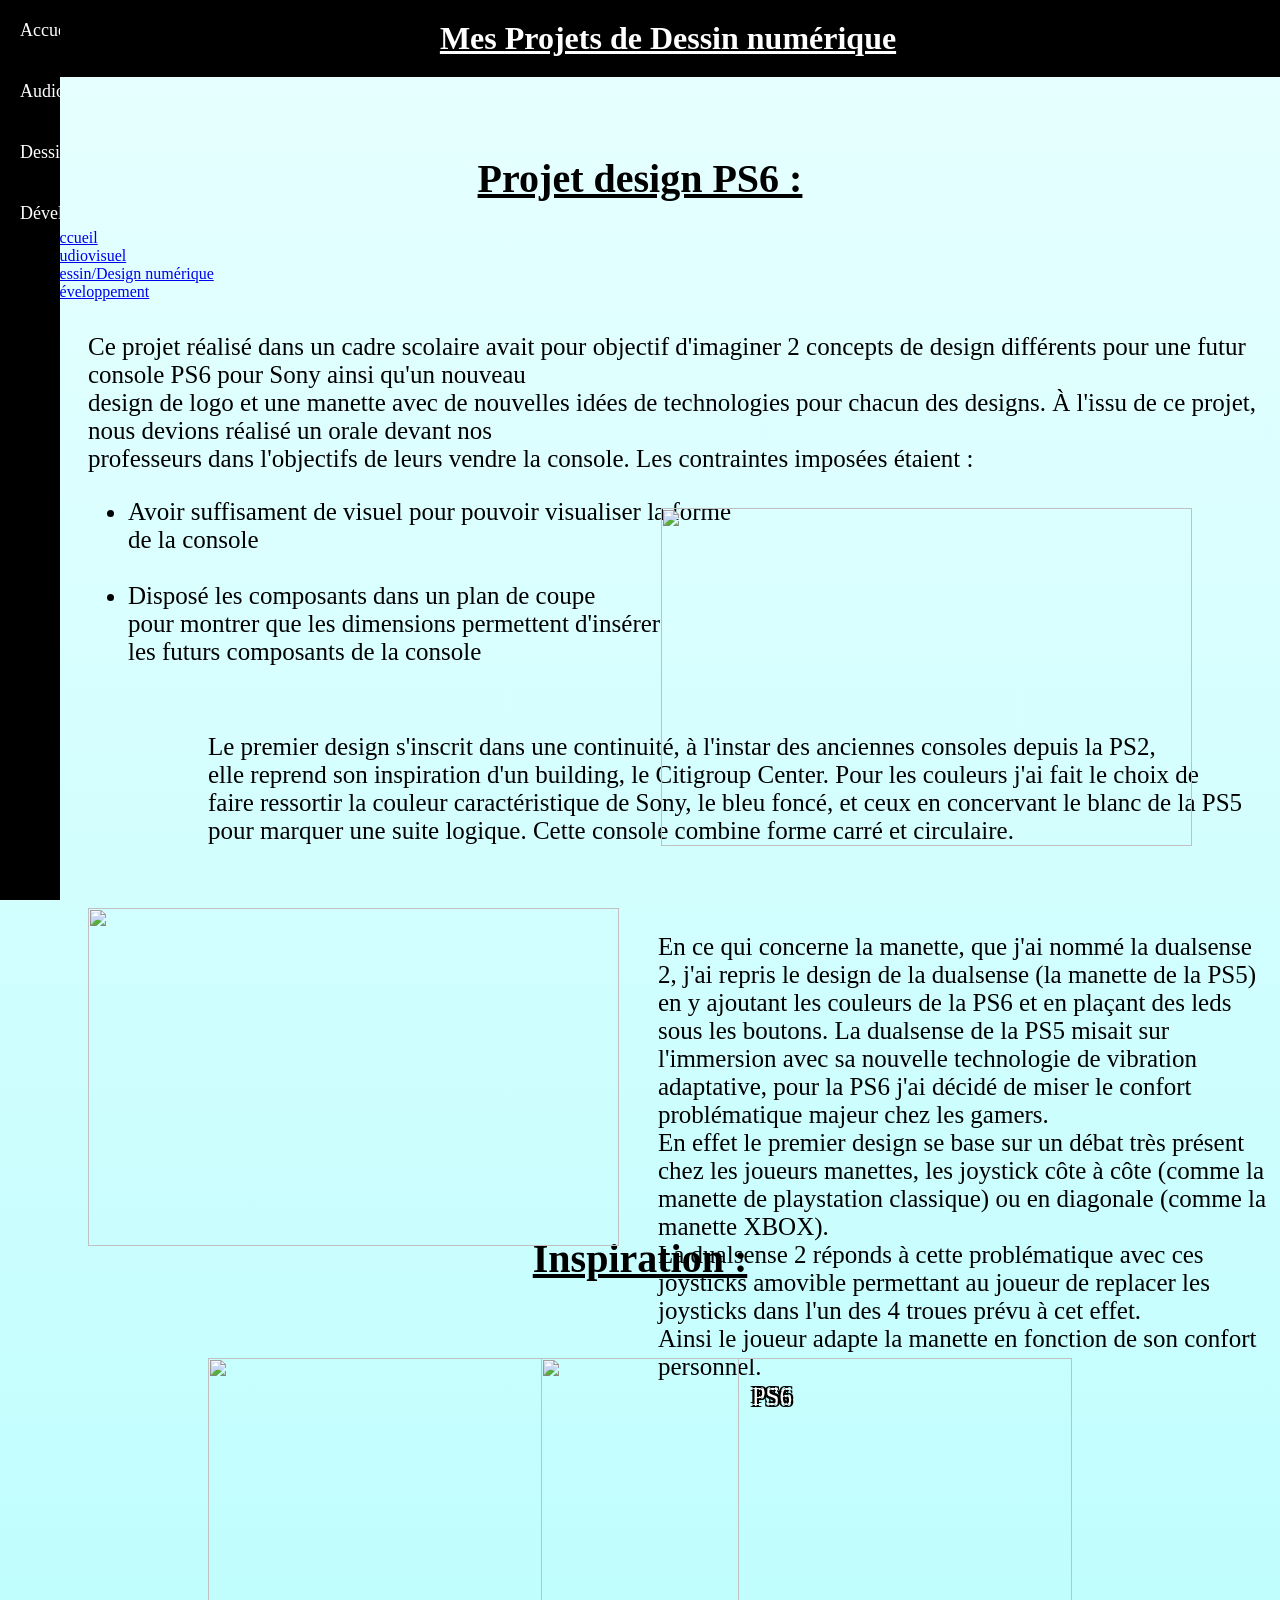
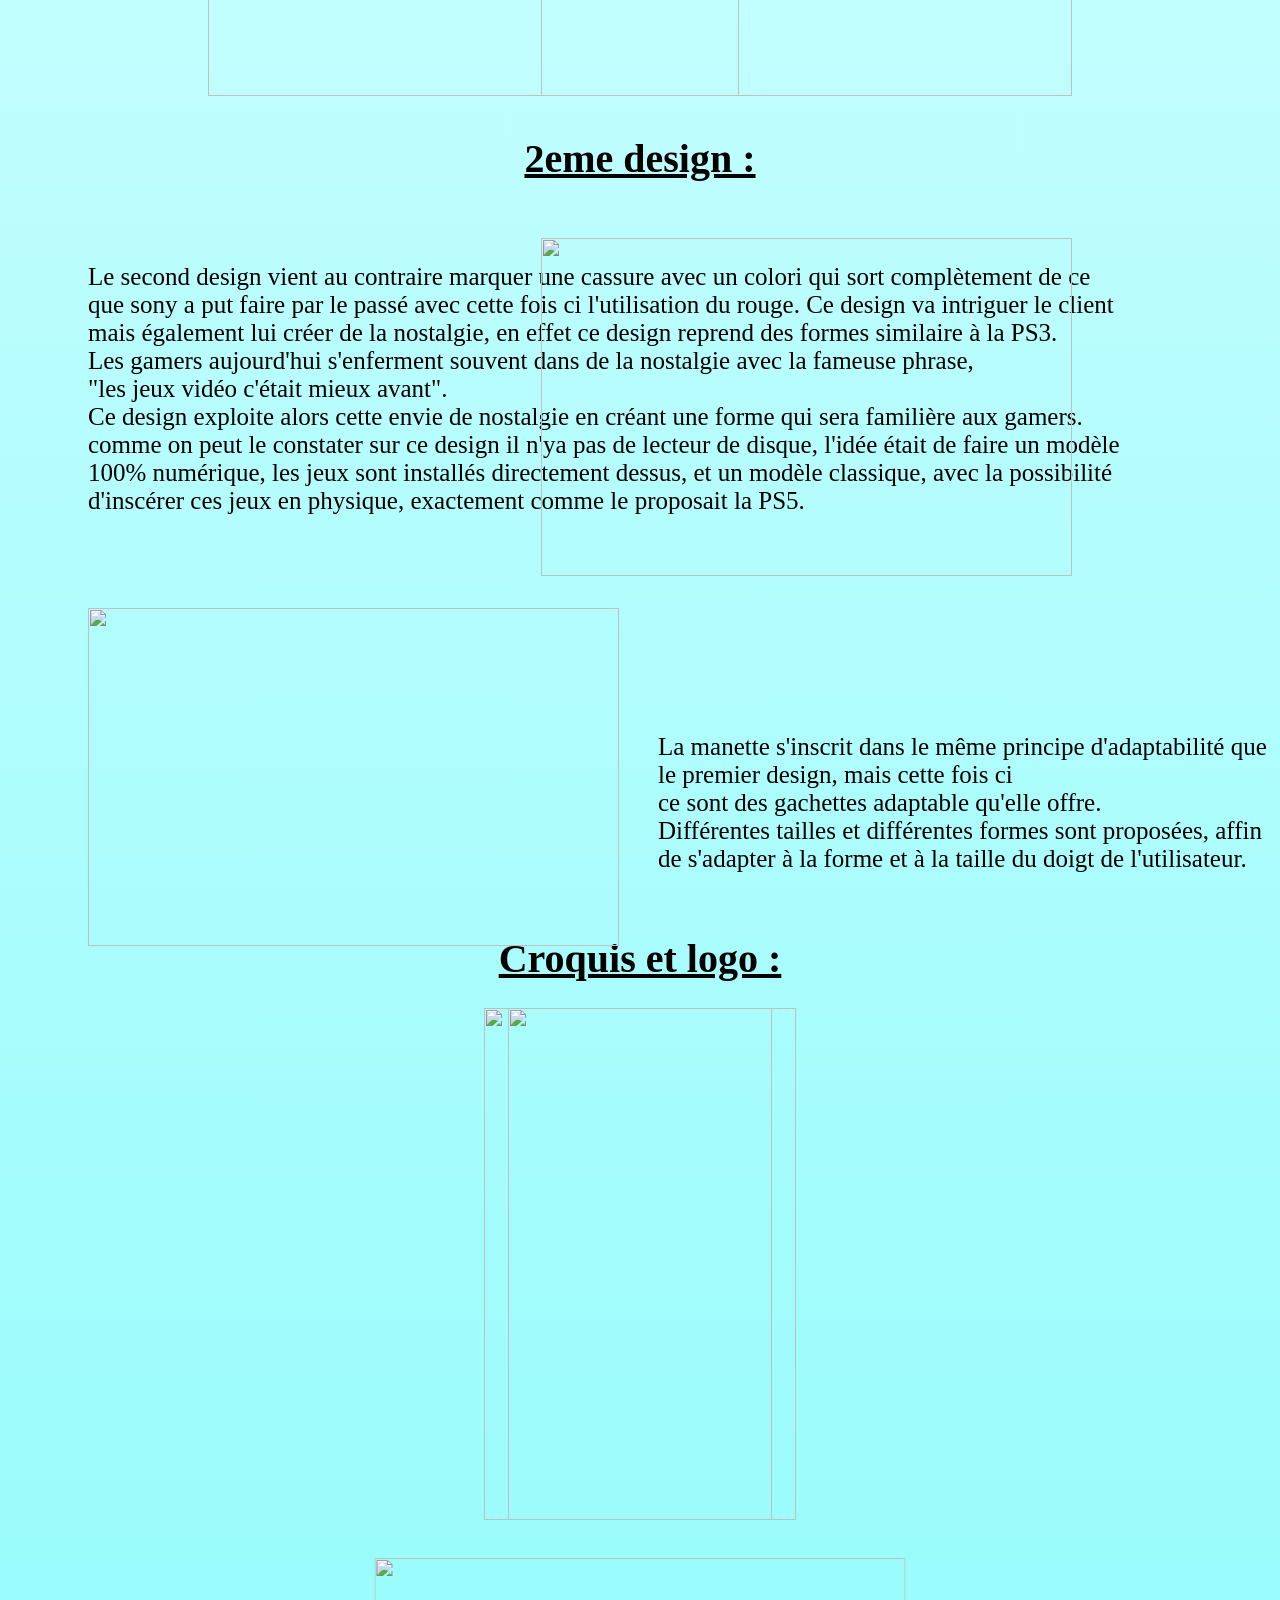
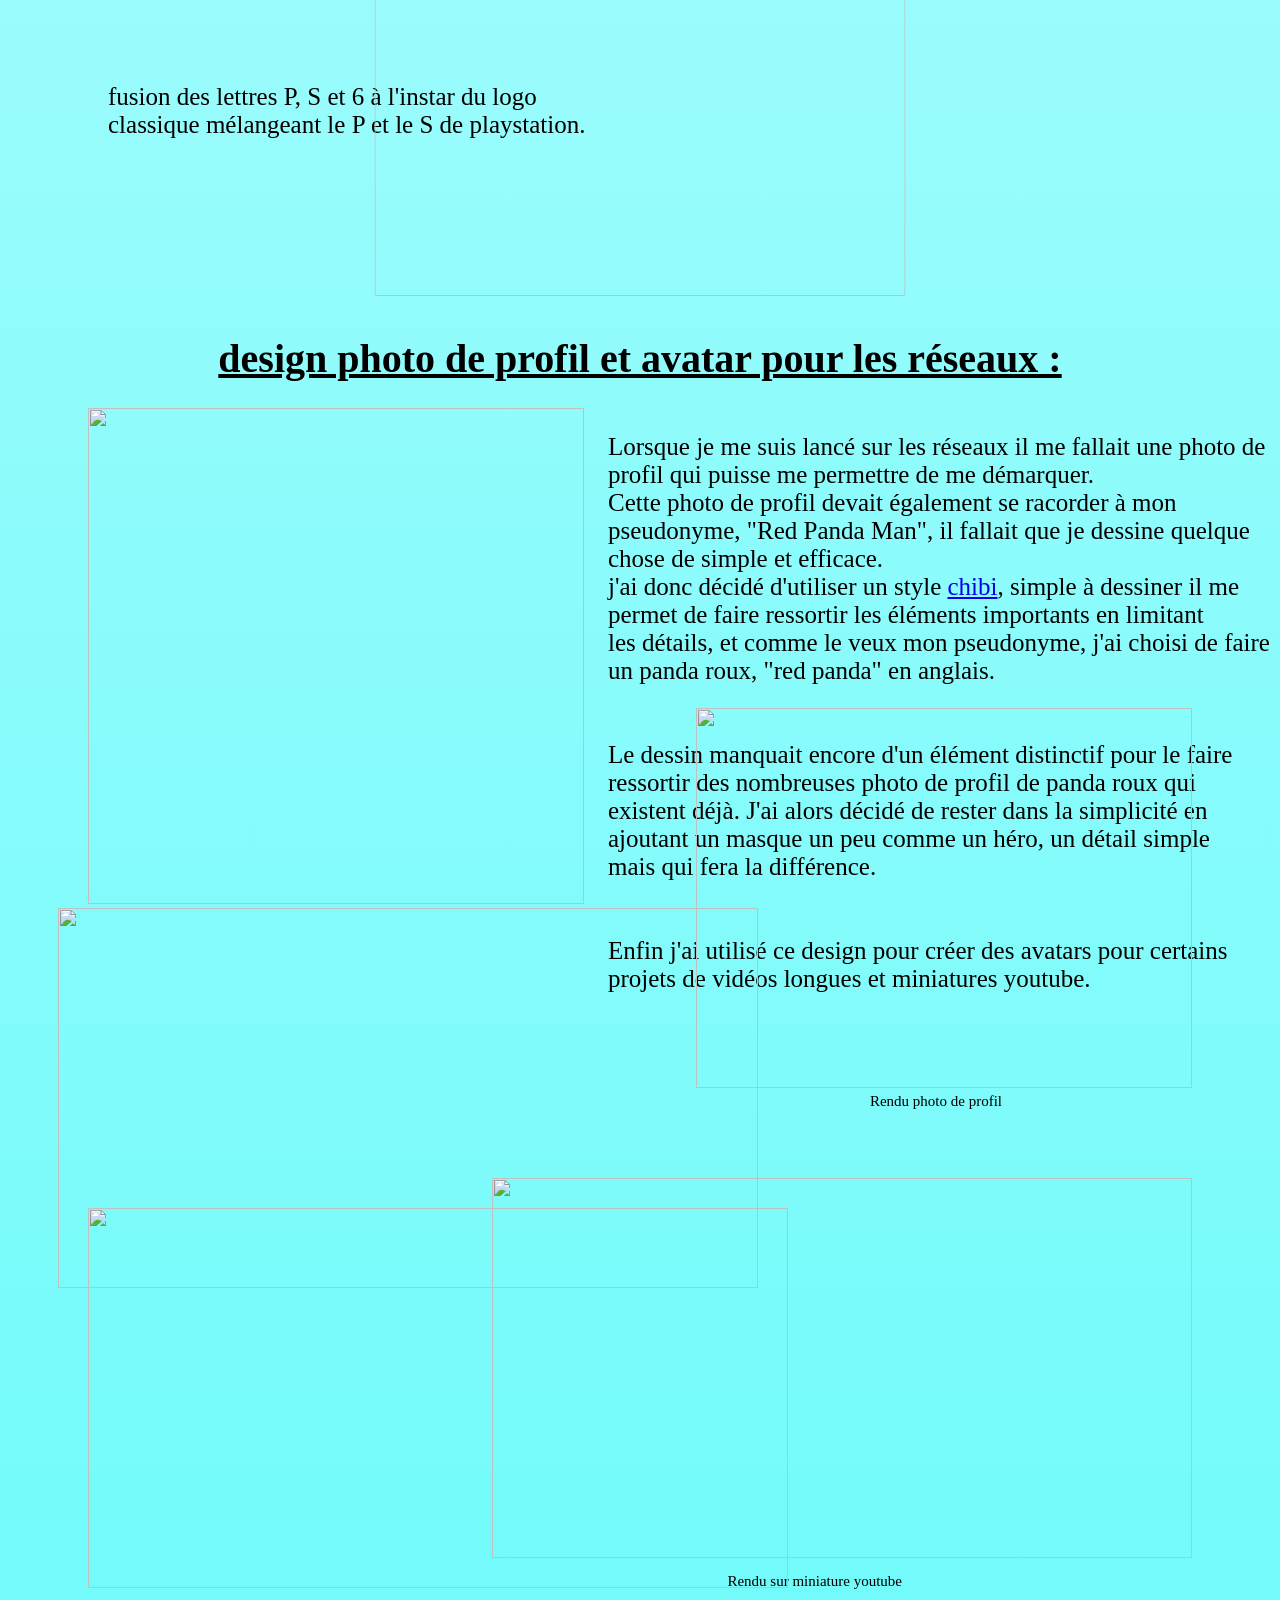
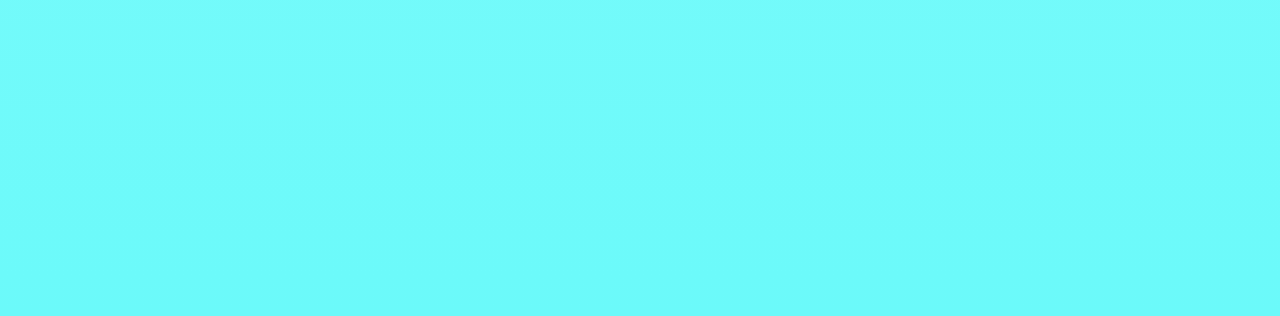
==== dessin.html @ 88d14edf "maj" ====
<!DOCTYPE html>
<html lang="fr">
<head>
    <meta charset="UTF-8">
    <meta name="viewport" content="width=device-width, initial-scale=1">
    <title>Projets Valentin POCHET</title>
    <link rel="stylesheet" href="style.css">
</head>
<body>
    <div class="titre-barre">
    <h1 class="centre"><u>Mes Projets de Dessin numérique</u></h1>
    </div>
    <h1 class="centre"><u>Projet design PS6 :</u></h1>
    <div class="postext1">
    <p>Ce projet réalisé dans un cadre scolaire avait pour objectif d'imaginer 2 concepts de design différents pour une futur console PS6 pour Sony ainsi qu'un nouveau 
    <br>design de logo et une manette avec de nouvelles idées de technologies pour chacun des designs. À l'issu de ce projet, nous devions réalisé un orale devant nos
    <br>professeurs dans l'objectifs de leurs vendre la console. Les contraintes imposées étaient :</p>
    <ul>
        <li>Avoir suffisament de visuel pour pouvoir visualiser la forme 
        <br>de la console</li>
        <br>
        <li>Disposé les composants dans un plan de coupe 
        <br>pour montrer que les dimensions permettent d'insérer 
        <br>les futurs composants de la console</li>
    </ul>
    </div>
    <p class="postext2">Le premier design s'inscrit dans une continuité, à l'instar des anciennes consoles depuis la PS2, 
    <br>elle reprend son inspiration d'un building, le Citigroup Center. Pour les couleurs j'ai fait le choix de  
    <br>faire ressortir la couleur caractéristique de Sony, le bleu foncé, et ceux en concervant le blanc de la PS5 
    <br>pour marquer une suite logique. Cette console combine forme carré et circulaire. </p>
    <p class="postext3">En ce qui concerne la manette, que j'ai nommé la dualsense 2, j'ai repris le design de la dualsense (la manette de la PS5)
    <br>en y ajoutant les couleurs de la PS6 et en plaçant des leds sous les boutons. La dualsense de la PS5 misait sur 
    <br>l'immersion avec sa nouvelle technologie de vibration adaptative, pour la PS6 j'ai décidé de miser le confort problématique majeur chez les gamers.
    <br>En effet le premier design se base sur un débat très présent chez les joueurs manettes, les joystick côte à côte (comme la manette de playstation classique) ou en diagonale (comme la manette XBOX). 
    <br>La dualsense 2 réponds à cette problématique avec ces joysticks amovible permettant au joueur de replacer les joysticks dans l'un des 4 troues prévu à cet effet.   
    <br>Ainsi le joueur adapte la manette en fonction de son confort personnel.
    </p>
    <p class="postext4">Le second design vient au contraire marquer une cassure avec un colori qui sort complètement de ce 
    <br>que sony a put faire par le passé avec cette fois ci l'utilisation du rouge. Ce design va intriguer le client
    <br>mais également lui créer de la nostalgie, en effet ce design reprend des formes similaire à la PS3. 
    <br>Les gamers aujourd'hui s'enferment souvent dans de la nostalgie avec la fameuse phrase, 
    <br>"les jeux vidéo c'était mieux avant".
    <br>Ce design exploite alors cette envie de nostalgie en créant une forme qui sera familière aux gamers.
    <br>comme on peut le constater sur ce design il n'ya pas de lecteur de disque, l'idée était de faire un modèle
    <br>100% numérique, les jeux sont installés directement dessus, et un modèle classique, avec la possibilité
    <br>d'inscérer ces jeux en physique, exactement comme le proposait la PS5.</p>
    <p class="postext5">La manette s'inscrit dans le même principe d'adaptabilité que le premier design, mais cette fois ci
    <br>ce sont des gachettes adaptable qu'elle offre.
    <br>Différentes tailles et différentes formes sont proposées, affin de s'adapter à la forme et à la taille du doigt de l'utilisateur.</p>
    <p class="postext6">fusion des lettres P, S et 6 à l'instar du logo 
    <br>classique mélangeant le P et le S de playstation.</p>
    <p class="postext7">Lorsque je me suis lancé sur les réseaux il me fallait une photo de profil qui puisse me permettre de me démarquer.
    <br>Cette photo de profil devait également se racorder à mon pseudonyme, "Red Panda Man", il fallait que je dessine quelque 
    <br>chose de simple et efficace.
    <br>j'ai donc décidé d'utiliser un style <a href="https://www.lalanguefrancaise.com/dictionnaire/definition/chibi">chibi</a>, simple à dessiner il me permet de faire ressortir les éléments importants en limitant 
    <br>les détails, et comme le veux mon pseudonyme, j'ai choisi de faire un panda roux, "red panda" en anglais.
    <br>
    <br>
    <br>Le dessin manquait encore d'un élément distinctif pour le faire ressortir des nombreuses photo de profil de panda roux qui 
    <br>existent déjà. J'ai alors décidé de rester dans la simplicité en ajoutant un masque un peu comme un héro, un détail simple 
    <br>mais qui fera la différence.
    <br>
    <br>
    <br>Enfin j'ai utilisé ce design pour créer des avatars pour certains 
    <br>projets de vidéos longues et miniatures youtube.
    </p>
    <p class="postext8">Rendu photo de profil</p>
    <p class="postext9">Rendu sur miniature youtube</p>

    <h1 class="postitre"><u>Inspiration :</u></h1>
    <p class="inspi1">PS6</p>
    <h1 class="postitre2"><u>2eme design :</u></h1>
    <h1 class="postitre3"><u>Croquis et logo :</u></h1>
    <h1 class="postitre4"><u>design photo de profil et avatar pour les réseaux :</u></h1>
    
    <img src="ps6_n1.jpg"
    width="531px" height="338px" class="img-pos1">
    <img src="dualsense2_n1.jpg"
    width="531px" height="338px" class="img-pos2">
    <img src="playstation-gets-their-console-designs-from-buildings-v0-vqo3y10f7wr81.webp"
    width="531px" height="338px" class="img-pos3">
    <img src="citicorp-building-3.jpg"
    width="531px" height="338px" class="img-pos4">
    <img src="ps6_n2.jpg"
    width="531px" height="338px" class="img-pos5">
    <img src="manettte.jpg"
    width="531px" height="338px" class="img-pos6">
    <img src="croquis1.jpg"
    width="288px" height="512px" class="img-pos7">
    <img src="croquis2.jpg"
    width="288px" height="512px" class="img-pos8">
    <img src="logo_ps6.jpg"
    width="531px" height="338px" class="img-pos9">
    <img src="IMG_20241015_234307_438.webp"
    width="496px" height="496px" class="img-pos10">
    <img src="Screenshot_20260222_110730_TikTok.jpg"
    width="496px" height="380px" class="img-pos11">
    <img src="avatar.png"
    width="700px" height="380px" class="img-pos12">
    <img src="avatar 2.png"
    width="700px" height="380px" class="img-pos13">
    <img src="Capture d'écran 2026-02-03 174028.png"
    width="700px" height="380px" class="img-pos14">

    


    <div class="menu-lateral">
        <ul>
            <li><a href="index.html">Accueil</a></li>
            <li><a href="video.html">Audiovisuel</a></li>
            <li><a href="dessin.html">Dessin/Design numérique</a></li>
            <li><a href="developpement.html">Développement</a></li>
        </ul>
    </div>

    
</body>
<!-- Bouton burger (mobile uniquement) -->
<div class="burger-btn">
    <div></div>
    <div></div>
    <div></div>
</div>

<!-- Menu mobile -->
<nav class="menu-mobile">
    <ul>
        <li><a href="index.html">Accueil</a></li>
        <li><a href="video.html">Audiovisuel</a></li>
        <li><a href="dessin.html">Dessin/Design numérique</a></li>
        <li><a href="developpement.html">Développement</a></li>
    </ul>
</nav>

<!-- Fond sombre derrière le menu -->
<div class="menu-overlay"></div>
<script>
document.addEventListener("DOMContentLoaded", () => {
    let maxBottom = 0;

    // On récupère tous les éléments positionnés en absolute
    document.querySelectorAll("body *").forEach(el => {
        const style = window.getComputedStyle(el);
        if (style.position === "absolute") {
            const top = parseFloat(style.top);
            const height = el.offsetHeight;
            const bottom = top + height;
            if (bottom > maxBottom) maxBottom = bottom;
        }
    });

    // On ajoute une marge de sécurité
    document.body.style.minHeight = (maxBottom + 200) + "px";
});
</script>


</html>
---- style.css ----
body {
    min-height: (hauteur réelle);
    background-image: linear-gradient(to bottom, #E8FFFF, #6BFAFA);
    padding-top: 120px;
    position: relative;
    
}
.titre-barre2 {
    position: absolute;
    top: 300px; 
    width: 100%;              /* prend toute la largeur */
    background-color: #000000; /* couleur du rectangle */
    padding: 20px ;          /* espace autour du titre */
    text-align: center;      /* centre le texte */
}

.titre-barre2 h1 {
    color: rgb(255, 255, 255);             /* couleur du texte */
    margin: 0;                /* enlève les marges par défaut */
    font-size: 2em;           /* taille du titre */
}
.postext{
    position:absolute;
    top: 400px;
    left: 50%;            /* centre horizontalement */
    transform: translateX(-50%);
     p{
        font-size: 25px;

    }
    ul{
        font-size: 25px;
 
    }
}
.postext1{
    position:absolute;
    top: 300px;
    left:80px;
     p{
        font-size: 25px;

    }
    ul{
        font-size: 25px;
 
    }
}
.postext2{
    position:absolute;
    top: 700px;
    left:200px;
     p{
        font-size: 25px;

    }
    ul{
        font-size: 25px;
 
    }
}
.postext3{
    position:absolute;
    top: 900px;
    left:650px;
     p{
        font-size: 25px;

    }
    ul{
        font-size: 25px;
 
    }
}

.postext4{
    position:absolute;
    top: 1830px;
    left:80px;
     p{
        font-size: 25px;

    }
    ul{
        font-size: 25px;
 
    }
}

.postext5{
    position:absolute;
    top: 2300px;
    left:650px;
     p{
        font-size: 25px;

    }
    ul{
        font-size: 25px;
 
    }
}
.postext6{
    position:absolute;
    top: 3250px;
    left:100px;
     p{
        font-size: 25px;

    }
    ul{
        font-size: 25px;
 
    }
}

.postext7{
    position:absolute;
    top: 3600px;
    left:600px;
     p{
        font-size: 25px;

    }
    ul{
        font-size: 25px;
 
    }

}
.postext8{
    position: absolute;
    top: 4270px;
    right: 270px;
    font-size: 15px;
}
.postext9{
    position: absolute;
    top: 4750px;
    right: 370px;
    font-size: 15px;
}
#postext1{
    position: absolute;
    top: 750px;
    left: 650px;
    font-size: 15px;
}
#postext2{
    position: absolute;
    top: 750px;
    left: 910px;
    font-size: 15px;
}
#postext3{
    position: absolute;
    top: 750px;
    left: 1180px;
    font-size: 15px;
}
#postext4{
    position:absolute;
    top: 850px;
    left:80px;
     p{
        font-size: 25px;

    }
    ul{
        font-size: 25px;
 
    }
}
#postext5{
    position:absolute;
    top: 1900px;
    left:80px;
     p{
        font-size: 25px;

    }
    ul{
        font-size: 25px;
 
    }
}
#postext6{
    position:absolute;
    top: 2200px;
    left:500px;
     p{
        font-size: 25px;

    }
    ul{
        font-size: 25px;
 
    }
}
#postext7{
    position:absolute;
    top: 1000px;
    left: 50%;            /* centre horizontalement */
    transform: translateX(-50%);
     p{
        font-size: 25px;

    }
    ul{
        font-size: 25px;
 
    }
}
#postext8{
    position:absolute;
    top: 1380px;
    left: 80px;
     p{
        font-size: 25px;

    }
    ul{
        font-size: 25px;
 
    }
}
#postext9{
    position:absolute;
    top: 2100px;
    left: 370px;
     p{
        font-size: 25px;

    }
    ul{
        font-size: 25px;
 
    }
}
#postext10{
    position:absolute;
    top: 2300px;
    right: 310px;
     p{
        font-size: 25px;

    }
    ul{
        font-size: 25px;
 
    }
}
#postext11{
    position:absolute;
    top: 2700px;
    left: 50%;            /* centre horizontalement */
    transform: translateX(-50%);
     p{
        font-size: 25px;

    }
    ul{
        font-size: 25px;
 
    }
}
.postitre{
    position: absolute;   /* permet de placer où tu veux */
    top: 1200px;          /* position verticale */
    left: 50%;            /* centre horizontalement */
    transform: translateX(-50%); /* recentre parfaitement */
    text-align: center;   /* centre le texte dans le bloc */
    width: max-content;   /* s'adapte au texte */
}

.postitre2{
    position: absolute;   /* permet de placer où tu veux */
    top: 1700px;          /* position verticale */
    left: 50%;            /* centre horizontalement */
    transform: translateX(-50%); /* recentre parfaitement */
    text-align: center;   /* centre le texte dans le bloc */
    width: max-content;   /* s'adapte au texte */
}
.postitre3{
    position: absolute;   /* permet de placer où tu veux */
    top: 2500px;          /* position verticale */
    left: 50%;            /* centre horizontalement */
    transform: translateX(-50%); /* recentre parfaitement */
    text-align: center;   /* centre le texte dans le bloc */
    width: max-content;   /* s'adapte au texte */
}
.postitre4{
    position: absolute;   /* permet de placer où tu veux */
    top: 3500px;          /* position verticale */
    left: 50%;            /* centre horizontalement */
    transform: translateX(-50%); /* recentre parfaitement */
    text-align: center;   /* centre le texte dans le bloc */
    width: max-content;   /* s'adapte au texte */
}
.postitre5{
    position: absolute;   /* permet de placer où tu veux */
    top: 1400px;          /* position verticale */
    left: 50%;            /* centre horizontalement */
    transform: translateX(-50%); /* recentre parfaitement */
    text-align: center;   /* centre le texte dans le bloc */
    width: max-content;   /* s'adapte au texte */
}
.postitre6{
    position: absolute;   /* permet de placer où tu veux */
    top: 2100px;          /* position verticale */
    left: 50%;            /* centre horizontalement */
    transform: translateX(-50%); /* recentre parfaitement */
    text-align: center;   /* centre le texte dans le bloc */
    width: max-content;   /* s'adapte au texte */
}
.inspi1{
    position:absolute;
    top: 1350px;
    right:480px;
    z-index: 1000;
    color: rgb(255, 255, 255);
    text-shadow:
    2px 2px 0 #000,
    -2px 2px 0 #000,
    -2px -2px 0 #000,
    2px -2px 0 #000;

}
.img-pos1{
    position:absolute;
    top: 500px;
    right:80px;
}

.img-pos2{
    position:absolute;
    top: 900px;
    left:80px;
}
.img-pos3{
    position:absolute;
    top: 1350px;
    left:200px;
}
.img-pos4{
    position:absolute;
    top: 1350px;
    right:200px;
}
.img-pos5{
    position:absolute;
    top: 1830px;
    right:200px;
}

.img-pos6{
    position:absolute;
    top: 2200px;
    left:80px;
}
.img-pos7{
    position:absolute;
    top: 2600px;
    left:500px;
}

.img-pos8{
    position:absolute;
    top: 2600px;
    right:500px;
}
.img-pos9{
    position:absolute;
    top: 3150px;
    left: 50%;
    transform: translateX(-50%);
}
.img-pos10{
    position:absolute;
    top: 3600px;
    left:80px;
}
.img-pos11{
    position:absolute;
    top: 3900px;
    right:80px;
}

.img-pos12{
    position:absolute;
    top: 4100px;
    left:50px;
}
.img-pos13{
    position:absolute;
    top: 4400px;
    left:80px;
}
.img-pos14{
    position:absolute;
    top: 4370px;
    right:80px;
}
.img-pos15{
    position:absolute;
    top: 1000px;
    right:600px;
}
.img-pos16{
    position:absolute;
    top: 1000px;
    left:600px;
}
.img-pos17{
    position:absolute;
    top: 1900px;
    left:100px;
}
.img-pos18{
    position:absolute;
    top: 2200px;
    left:400px;
}
.img-pos19{
    position:absolute;
    top: 2200px;
    left:700px;
}
.videopos{
    position:absolute;
    top: 400px;
    left: 600px;
    width: 200px; 
    height: auto;     
}
.videopos1{
    position:absolute;
    top: 400px;
    left: 870px;
    width: 200px; 
    height: auto;  
}
.videopos2{
    position:absolute;
    top: 400px;
    left: 1150px;
    width: 200px; 
    height: auto;     
}
.videopos3{
    position:absolute;
    top: 1600px;
    left: 50%;
    transform: translateX(-50%);
    width: 500px; 
    height: auto;     
}
.videopos4{
    position:absolute;
    top: 450px;
    left: 50%;
    transform: translateX(-50%);
    width: 300px; 
    height: auto;     
}
.videopos5{
    position:absolute;
    top: 2000px;
    right: 100px;
    width: 500px; 
    height: auto;     
}



.centre {
    text-align: center;
}
 p{
        font-size: 25px;

    }
h1{
    font-size: 40px;
}
.titre-barre {
    position: fixed;
    top: 0; 
    width: 100%;              /* prend toute la largeur */
    background-color: #000000; /* couleur du rectangle */
    padding: 20px ;          /* espace autour du titre */
    text-align: center;      /* centre le texte */
    z-index: 1000;
}

.titre-barre h1 {
    color: rgb(255, 255, 255);             /* couleur du texte */
    margin: 0;                /* enlève les marges par défaut */
    font-size: 2em;           /* taille du titre */
}

/* Menu latéral */
.menu-lateral {
    position: fixed;          /* reste collé à gauche */
    top: 0;
    left: 0;
    width: 60px;              /* largeur réduite */
    height: 100vh;            /* toute la hauteur */
    background-color: #000000;
    overflow: hidden;         /* cache le texte quand menu réduit */
    transition: width 0.3s;   /* animation fluide */
    z-index: 1000;
}

/* Animation au survol */
.menu-lateral:hover {
    width: 220px;             /* largeur quand on survole */
}

/* Style de la liste */
.menu-lateral ul {
    list-style: none;
    padding: 0;
    margin: 0;
}

.menu-lateral li {
    padding: 20px;
}

.menu-lateral a {
    color: white;
    text-decoration: none;
    font-size: 18px;
    white-space: nowrap;      /* empêche le texte de revenir à la ligne */
    display: block;
}

.menu-lateral a:hover {
    background-color: #444;
}

/* ============================= */
/*        MODE MOBILE            */
/* ============================= */

@media screen and (max-width: 900px) {

    /* On masque le menu latéral */
    .menu-lateral {
        display: none;
    }

    /* Bouton burger */
    .burger-btn {
        position: fixed;
        top: 20px;
        left: 20px;
        width: 35px;
        height: 28px;
        display: flex;
        flex-direction: column;
        justify-content: space-between;
        cursor: pointer;
        z-index: 2000;
    }

    .burger-btn div {
        width: 100%;
        height: 5px;
        background: white;
        border-radius: 3px;
    }

    /* Menu mobile */
    .menu-mobile {
        position: fixed;
        top: 0;
        left: -250px;
        width: 250px;
        height: 100vh;
        background: #000;
        padding-top: 80px;
        transition: left 0.3s ease;
        z-index: 1999;
    }

    .menu-mobile ul {
        list-style: none;
        padding: 0;
        margin: 0;
    }

    .menu-mobile li {
        padding: 20px;
    }

    .menu-mobile a {
        color: white;
        text-decoration: none;
        font-size: 20px;
    }

    /* Fond sombre derrière le menu */
    .menu-overlay {
        position: fixed;
        top: 0;
        left: 0;
        width: 100%;
        height: 100%;
        background: rgba(0,0,0,0.5);
        display: none;
        z-index: 1500;
    }

    /* Quand le menu est ouvert */
    .menu-mobile.open {
        left: 0;
    }

    .menu-overlay.show {
        display: block;
    }

    /* ============================= */
    /*   RÉORGANISATION DU CONTENU   */
    /* ============================= */

    /* On enlève tous les position:absolute */
    [class*="postext"],
    [class*="postitre"],
    [class*="img-pos"],
    [class*="videopos"],
    #postext1, #postext2, #postext3, #postext4, #postext5,
    #postext6, #postext7, #postext8, #postext9, #postext10, #postext11 {
        position: static !important;
        transform: none !important;
        margin: 20px auto;
        text-align: center;
        width: 90%;
    }

    /* Images fluides */
    img {
        max-width: 100%;
        height: auto;
        display: block;
        margin: 15px auto;
    }

    /* Vidéos fluides */
    video {
        width: 100% !important;
        height: auto !important;
        display: block;
        margin: 20px auto;
    }

    /* Titres */
    h1 {
        font-size: 28px;
        margin-top: 40px;
    }

    p, ul {
        font-size: 18px !important;
        line-height: 1.5;
    }

    /* On évite les débordements horizontaux */
    body {
        overflow-x: hidden;
    }
}
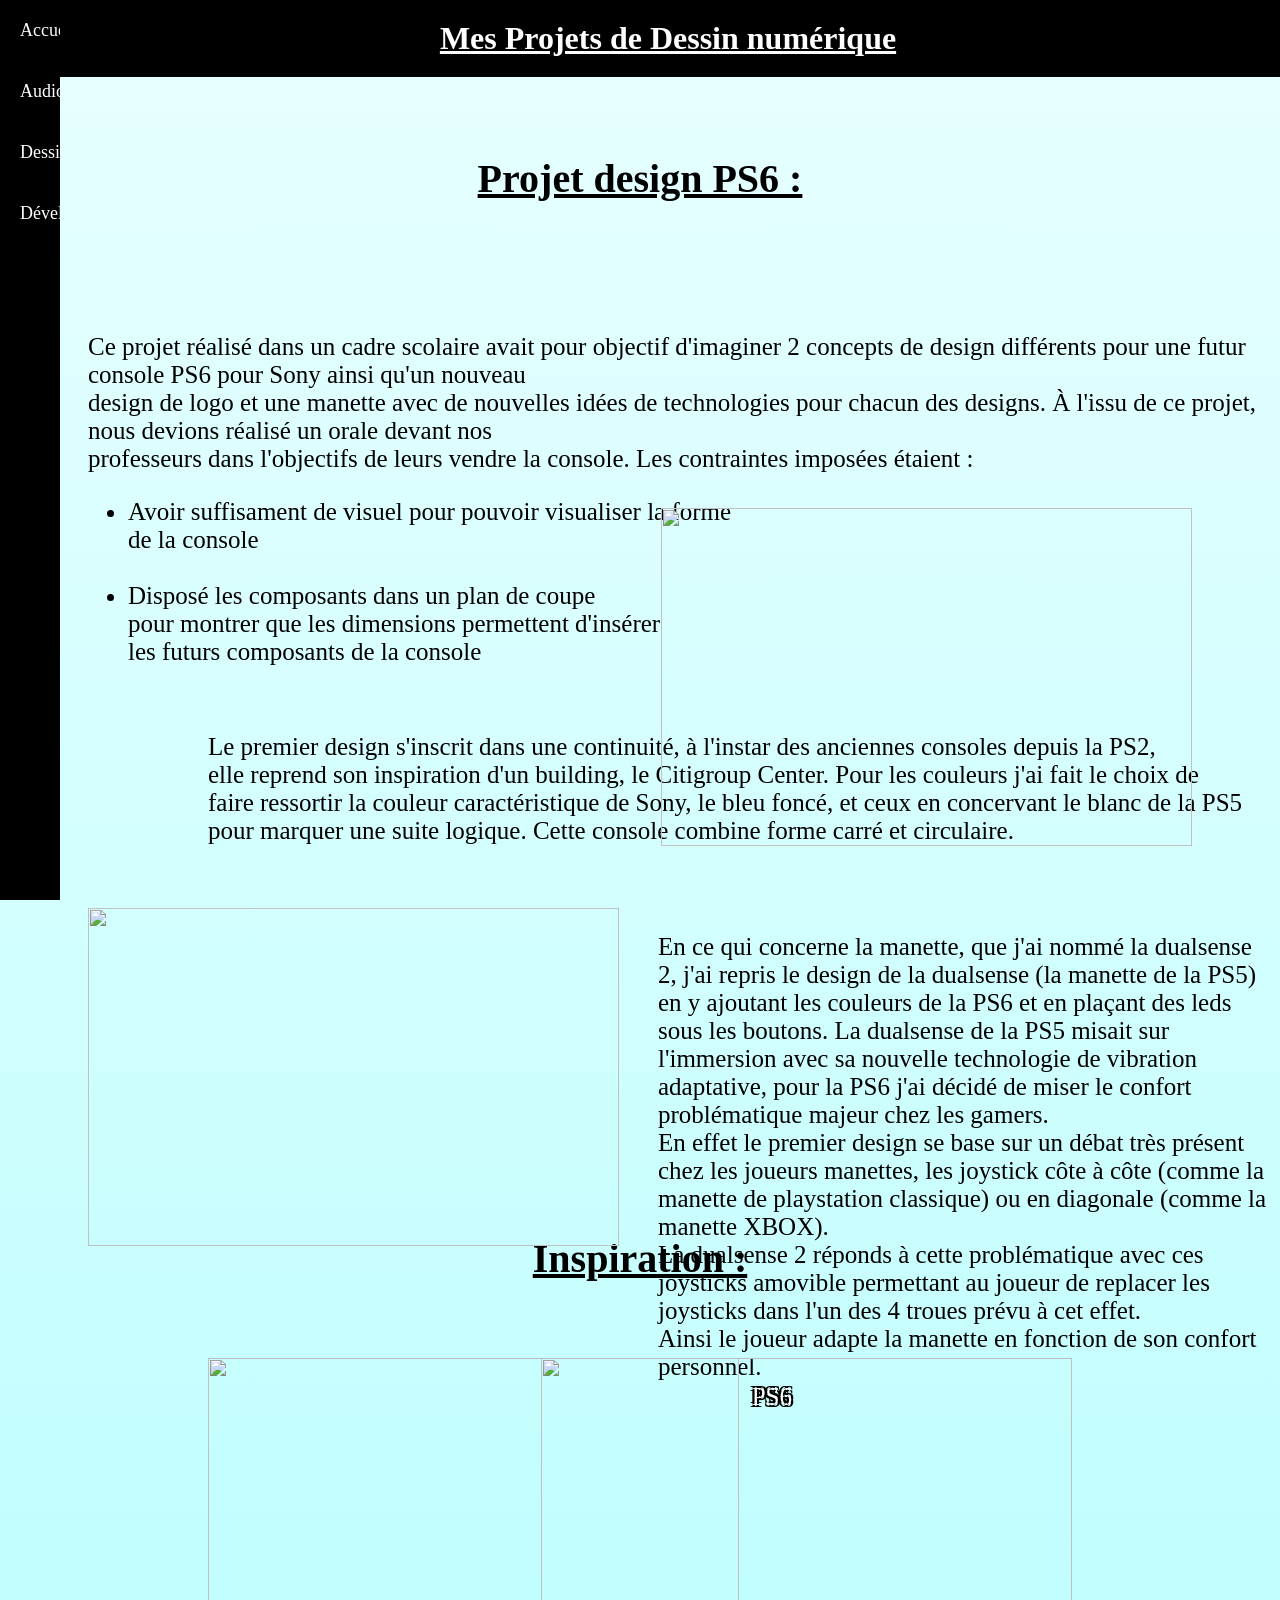
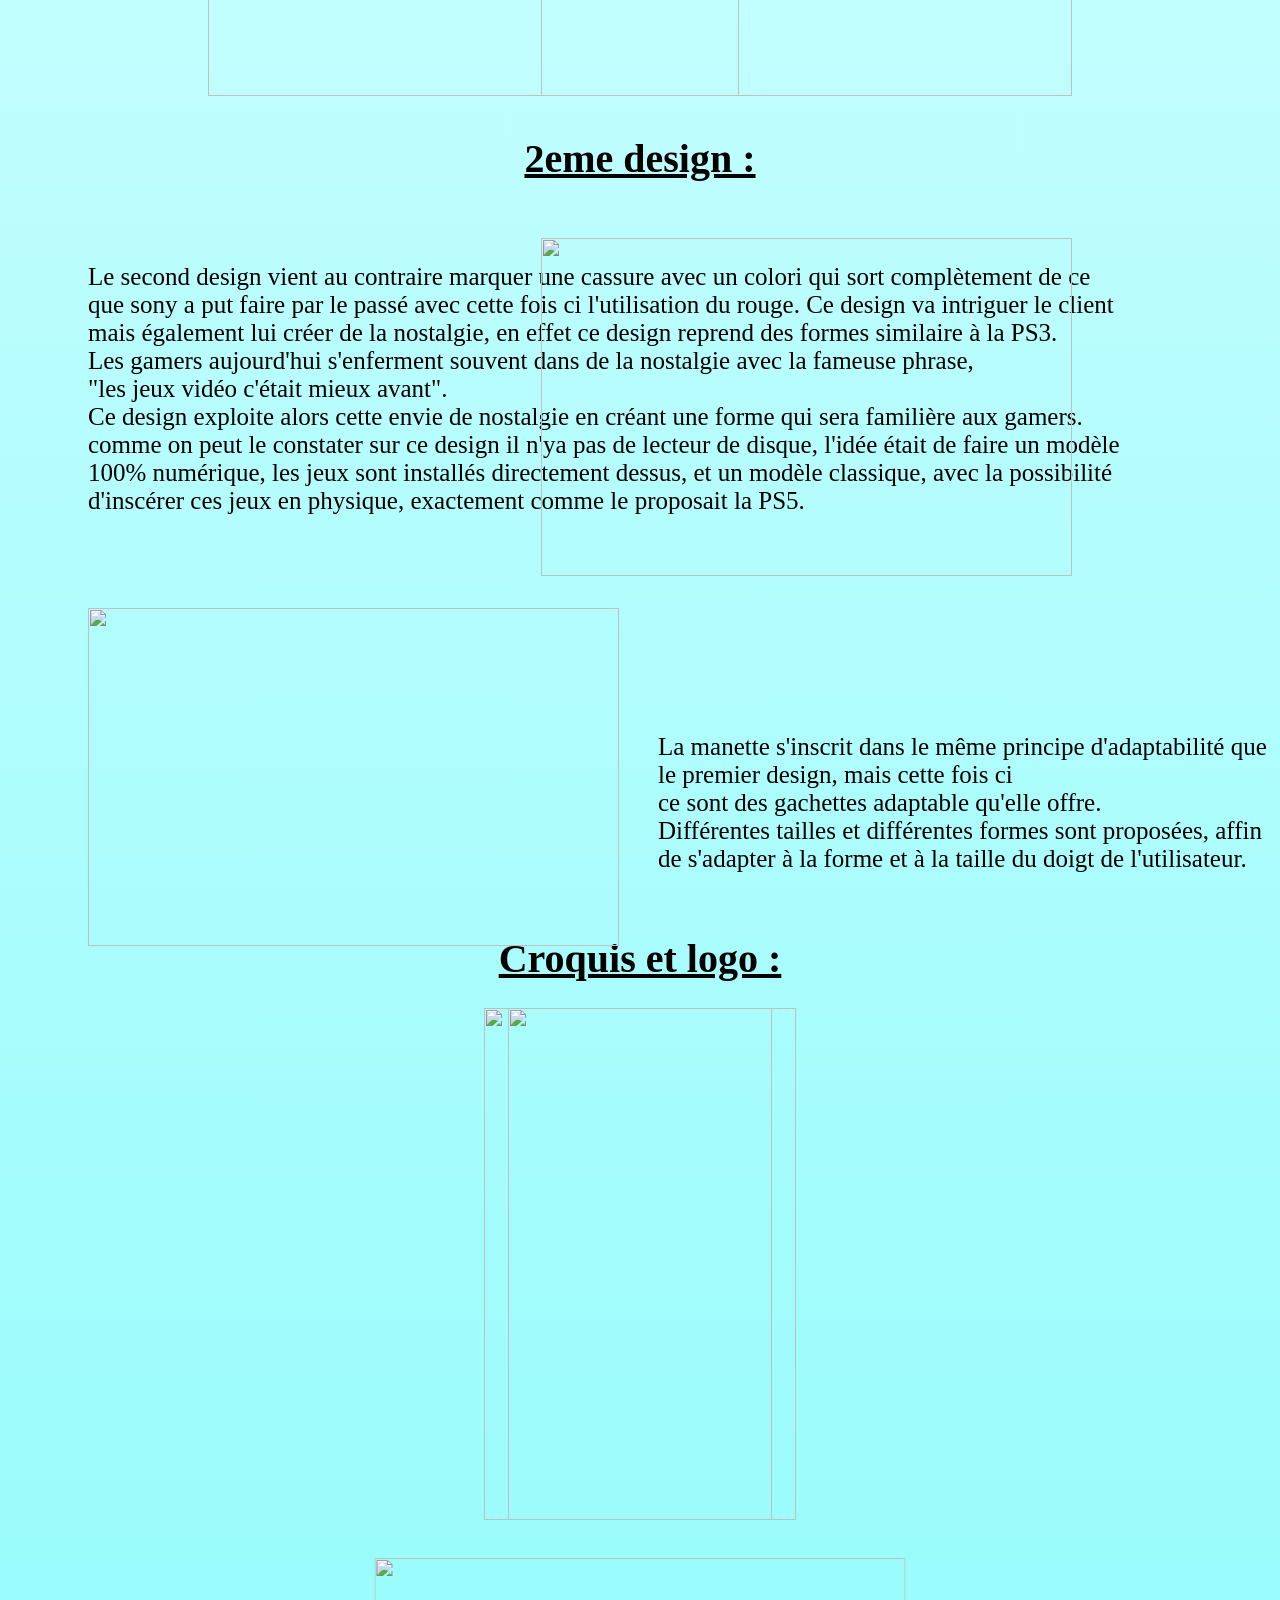
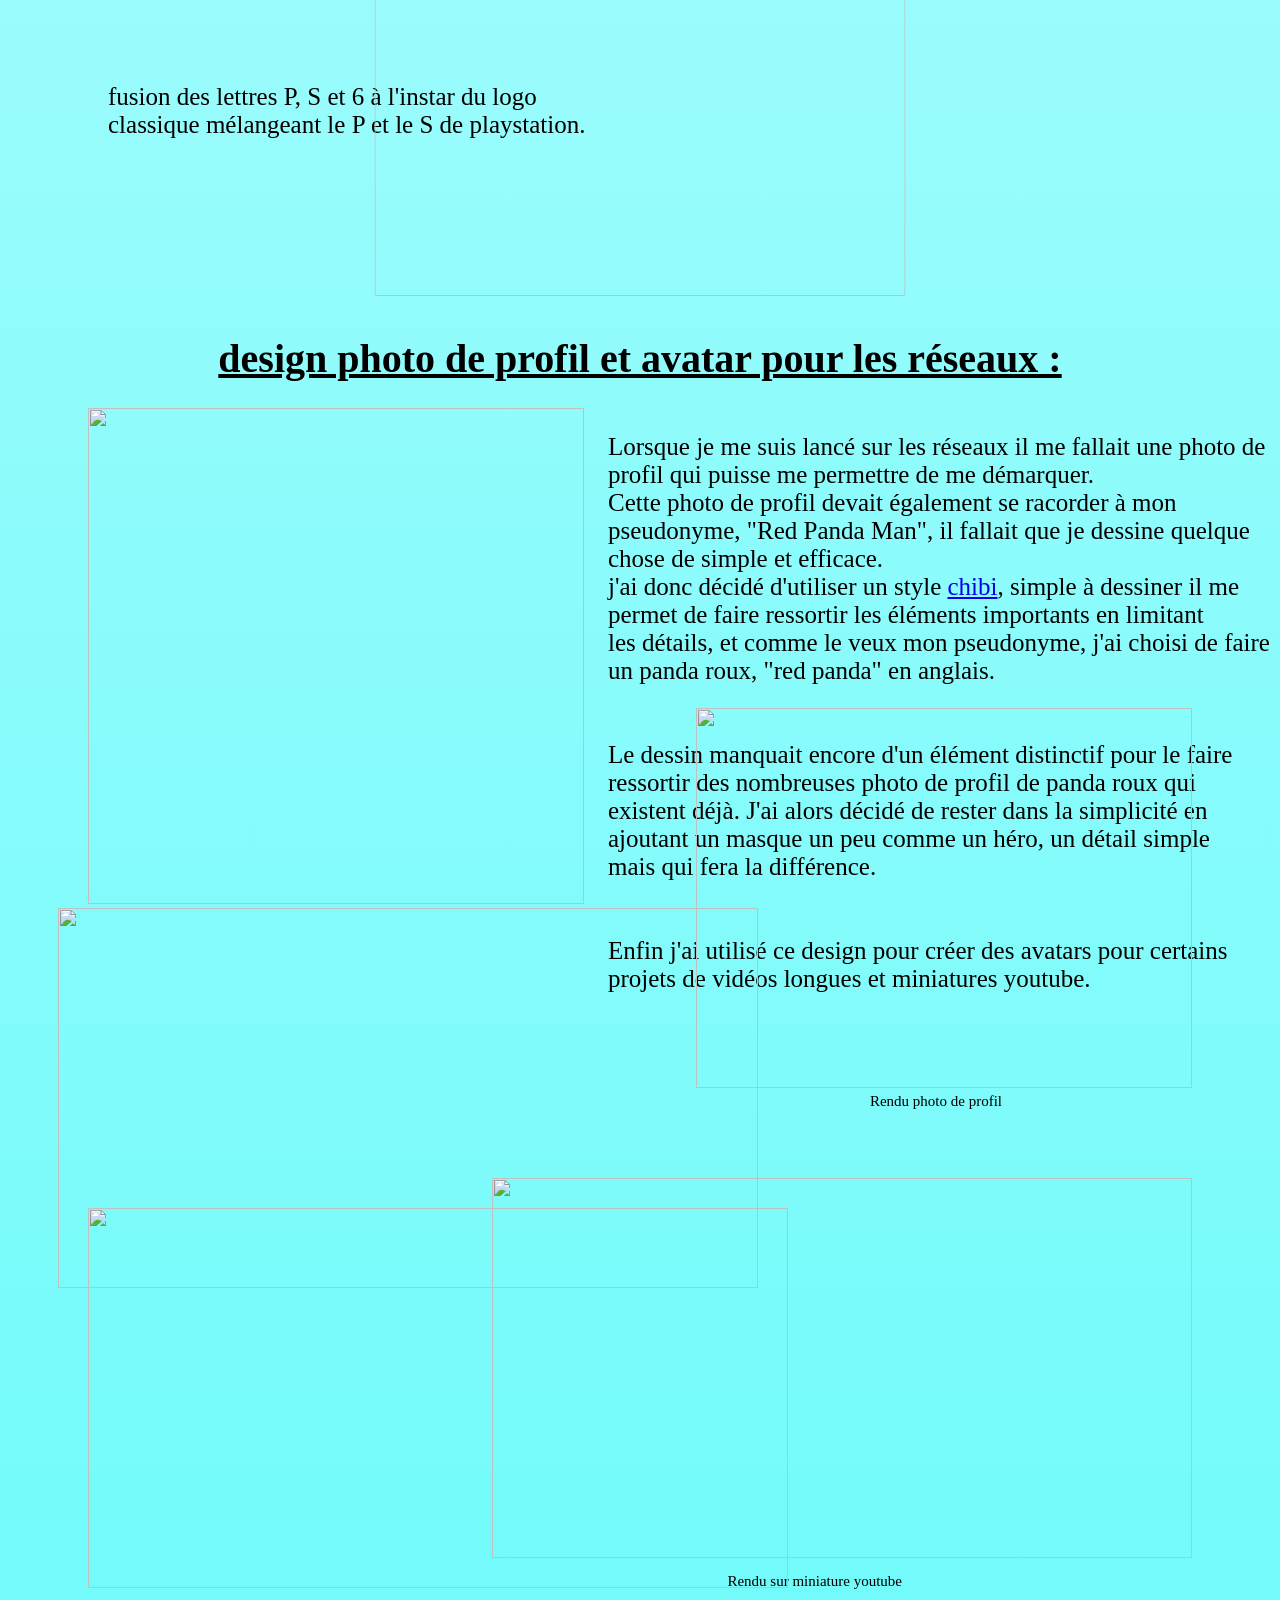
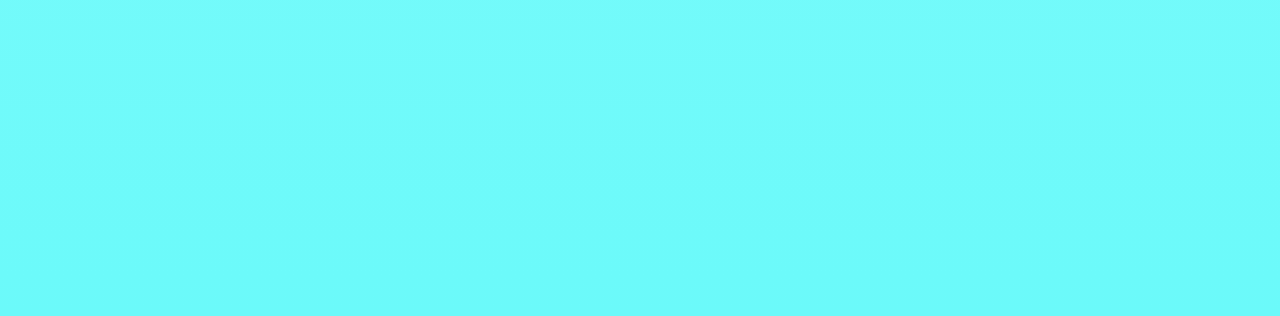
==== commit 8fc6ce4b: "Update dessin.html" ====
--- a/dessin.html
+++ b/dessin.html
@@ -3,7 +3,7 @@
 <head>
     <meta charset="UTF-8">
     <meta name="viewport" content="width=device-width, initial-scale=1">
-    <title>Projets Valentin POCHET</title>
+    <title>Projets</title>
     <link rel="stylesheet" href="style.css">
 </head>
 <body>
@@ -116,25 +116,7 @@
 
     
 </body>
-<!-- Bouton burger (mobile uniquement) -->
-<div class="burger-btn">
-    <div></div>
-    <div></div>
-    <div></div>
-</div>
 
-<!-- Menu mobile -->
-<nav class="menu-mobile">
-    <ul>
-        <li><a href="index.html">Accueil</a></li>
-        <li><a href="video.html">Audiovisuel</a></li>
-        <li><a href="dessin.html">Dessin/Design numérique</a></li>
-        <li><a href="developpement.html">Développement</a></li>
-    </ul>
-</nav>
-
-<!-- Fond sombre derrière le menu -->
-<div class="menu-overlay"></div>
 <script>
 document.addEventListener("DOMContentLoaded", () => {
     let maxBottom = 0;
@@ -156,4 +138,4 @@
 </script>
 
 
-</html>+</html>
